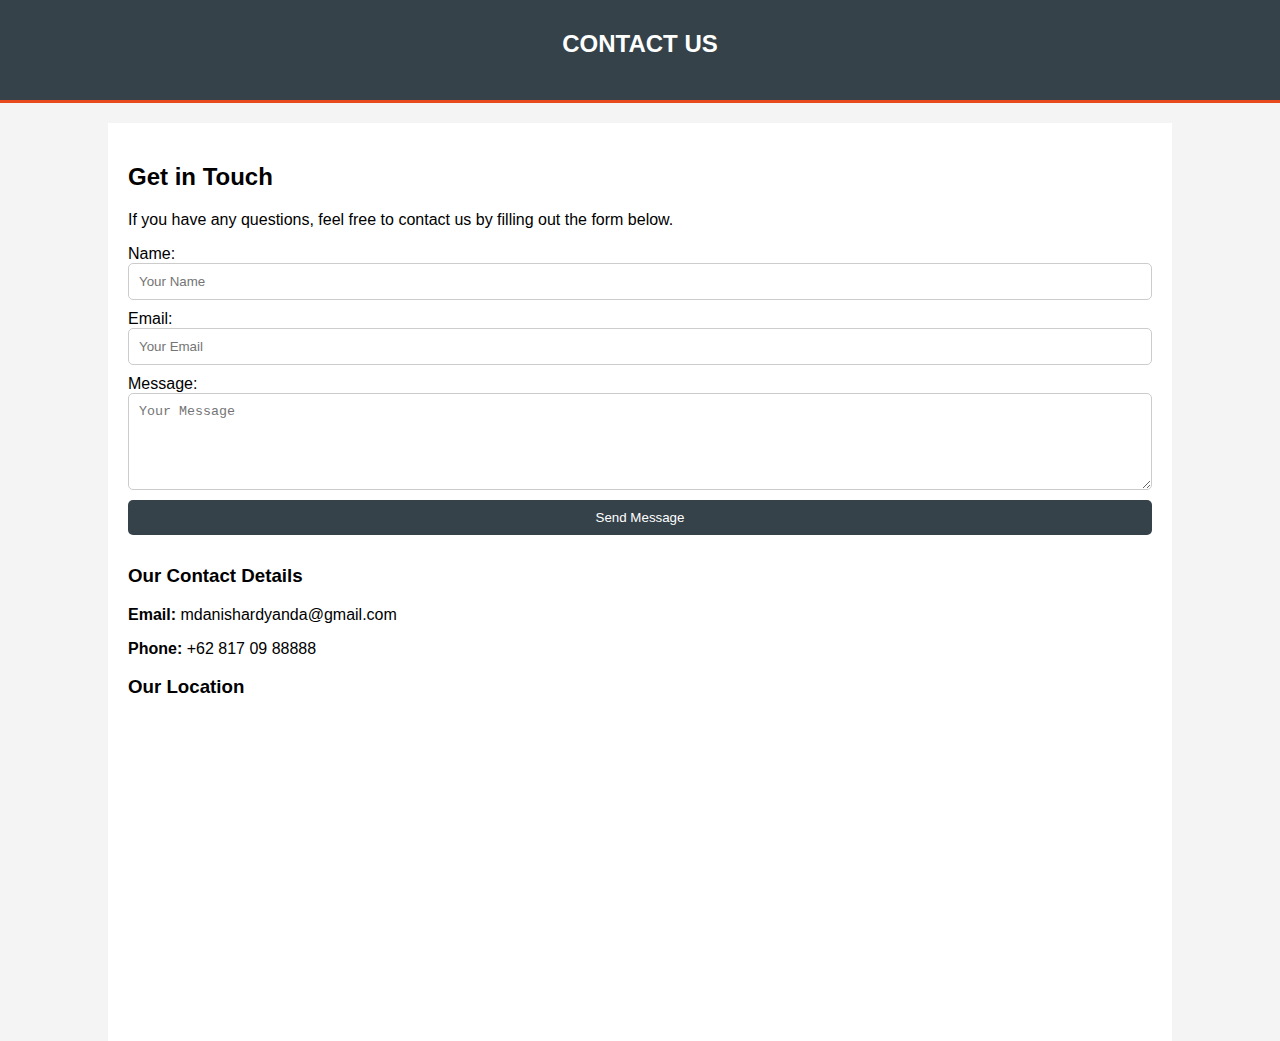
==== contact/contact.html @ 6b07d926 "deploy" ====
<!DOCTYPE html>
<html lang="en">
<head>
    <meta charset="UTF-8">
    <meta name="viewport" content="width=device-width, initial-scale=1.0">
    <title>Document</title>
    <link rel="stylesheet" href="contact.css">
</head>
<body>
    
</body>
</html>

<section id="contact">
    <header>
        <h1>Contact Us</h1>
    </header>

    <div class="container" id="main">
        <h2>Get in Touch</h2>
        <p>If you have any questions, feel free to contact us by filling out the form below.</p>

        <form action="http://127.0.0.1:5501/company.html" method="post">
            <label for="name">Name:</label>
            <input type="text" id="name" name="name" placeholder="Your Name" required>

            <label for="email">Email:</label>
            <input type="email" id="email" name="email" placeholder="Your Email" required>

            <label for="message">Message:</label>
            <textarea id="message" name="message" placeholder="Your Message" rows="5" required></textarea>

            <input type="submit" value="Send Message">
        </form>

        <div class="contact-details">
            <h3>Our Contact Details</h3>
            <p><strong>Email:</strong> mdanishardyanda@gmail.com</p>
            <p><strong>Phone:</strong> +62 817 09 88888</p>
            
        </div>

        <h3>Our Location</h3>
        <iframe src="https://www.google.com/maps/embed?pb=!1m16!1m12!1m3!1d546699.0691529001!2d106.5119249490552!3d-6.411013504380154!2m3!1f0!2f0!3f0!3m2!1i1024!2i768!4f13.1!2m1!1scanada%20fried%20chicken!5e1!3m2!1sen!2sid!4v1728466169437!5m2!1sen!2sid" width="800" height="650" style="border:0;" allowfullscreen="" loading="lazy" referrerpolicy="no-referrer-when-downgrade"></iframe>
    </div>
</section>
---- contact/contact.css ----
body {
    font-family: Arial, sans-serif;
          margin: 0;
          padding: 0;
          background-color: #f4f4f4;
      }
      .container {
          width: 80%;
          margin: auto;
          overflow: hidden;
      }
      header {
          background: #35424a;
          color: #ffffff;
          padding-top: 30px;
          min-height: 70px;
          border-bottom: #e8491d 3px solid;
      }
      header h1 {
          text-align: center;
          text-transform: uppercase;
          margin: 0;
          font-size: 24px;
      }
      #main {
          padding: 20px;
          background: #ffffff;
          margin-top: 20px;
      }
      form {
          display: flex;
          flex-direction: column;
      }
      input, textarea {
          margin-bottom: 10px;
          padding: 10px;
          border: 1px solid #ccc;
          border-radius: 5px;
      }
      input[type="submit"] {
          background-color: #35424a;
          color: #ffffff;
          border: none;
          cursor: pointer;
          transition: background-color 0.3s ease-in;
      }
      input[type="submit"]:hover {
          background-color: #e8491d;
      }
      .contact-details {
          margin-top: 20px;
      }
    iframe {
width: 100%;
height: 300px;
border: none;
}
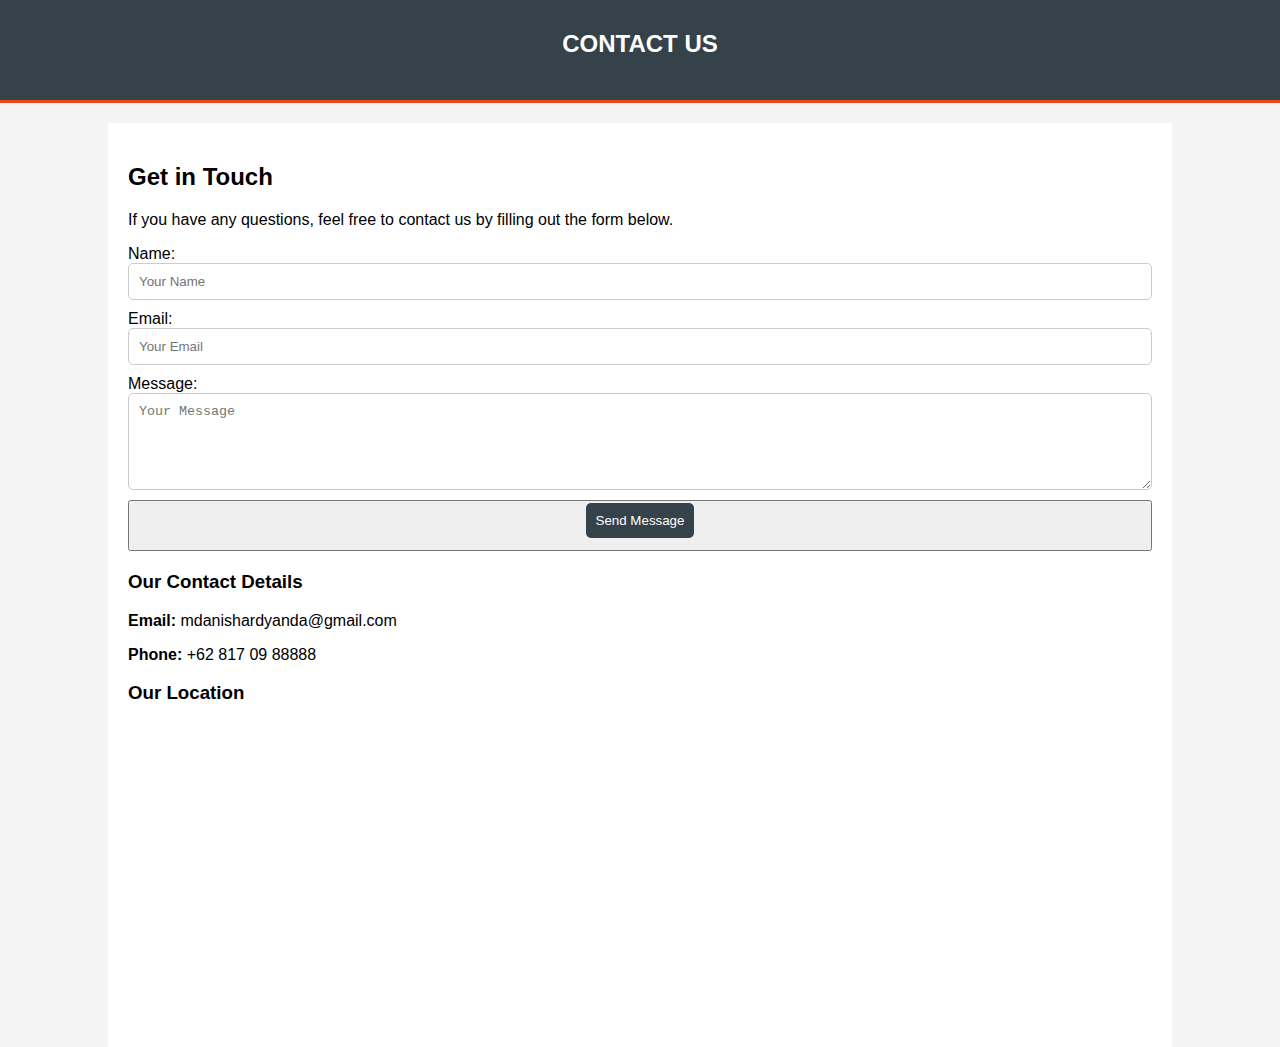
==== commit dd4911e0: "deploy" ====
--- a/contact/contact.html
+++ b/contact/contact.html
@@ -30,7 +30,7 @@
             <label for="message">Message:</label>
             <textarea id="message" name="message" placeholder="Your Message" rows="5" required></textarea>
 
-            <input type="submit" value="Send Message">
+            <button><input type="submit" value="Send Message"></button>
         </form>
 
         <div class="contact-details">
